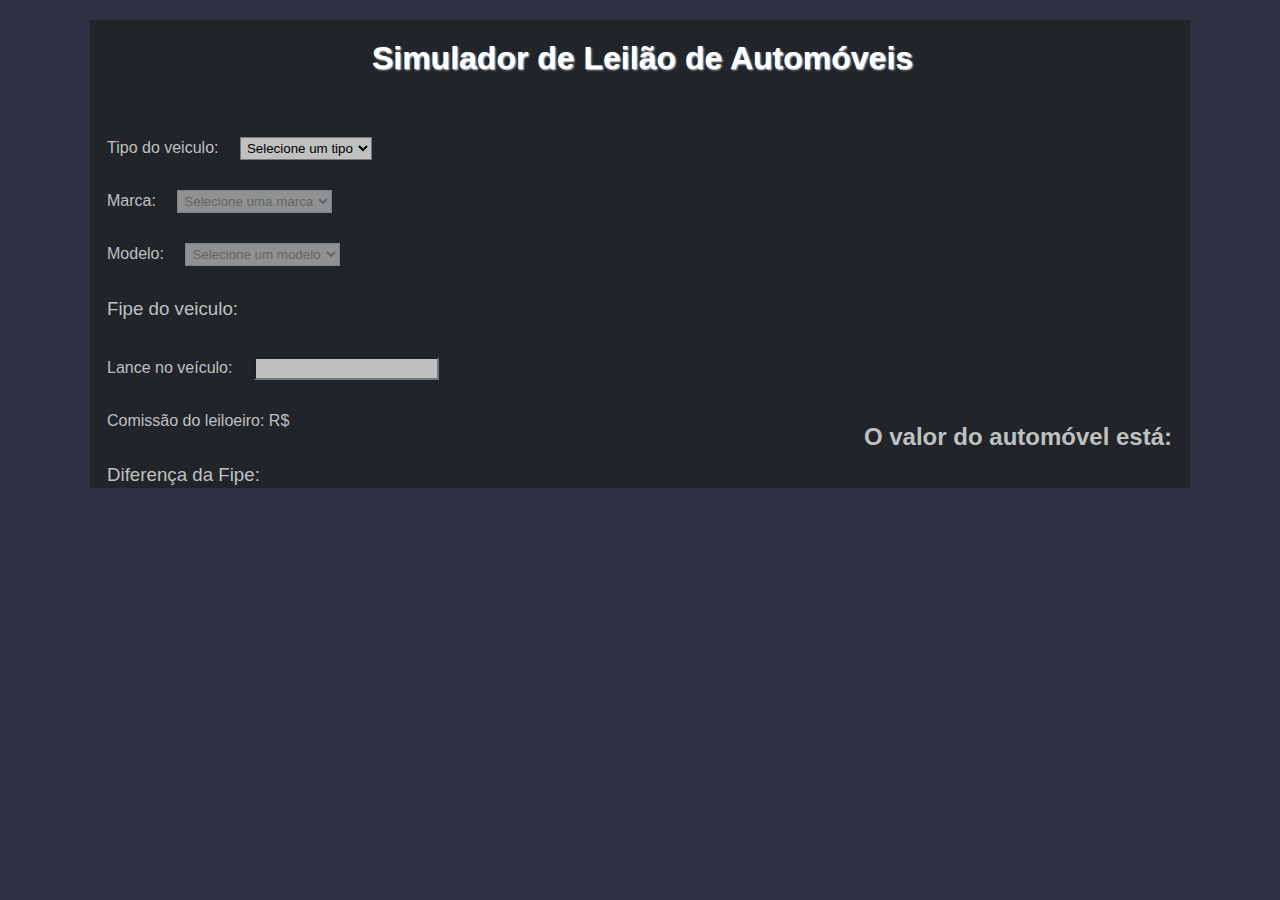
==== index.html @ d07700f7 "Add files via upload" ====
<!DOCTYPE html>
<html lang="pt">
<head>
	<meta charset="UTF-8">
	<meta name="viewport" content="width=device-width, initial-scale=1.0">
	<title>Leilão automoveis</title>
	<link rel="stylesheet" type="text/css" href="style.css">
</head>
<body>
	<div class="container">
	<nav ID="titulo"><h1>Simulador de Leilão de Automóveis</h1></nav>
	<label for ="tipoVeiculo" class="espaco2">	Tipo do veiculo:	</label>
	<select id="tipoVeiculo" class="espaco2">
		<option value="" disabled selected>Selecione um tipo</option>
		<option value="carro">Carro</option>
		<option value="moto">Moto</option>
		<option value="caminhao">Caminhão</option>
		
	</select>
	

	<br>

	<label for ="marcaVeiculo" class="espaco2">Marca:</label>
	<select id="marcaVeiculo" class="espaco2" disabled>
			<option value="" disabled selected>Selecione uma marca</option>
		</select>
		<div id="imgValue">
		<figure id="carro"></figure>
		<h2 id="textValue" class="espaco2">O valor do automóvel está: </h2>
		</div>

		<br>

		<label for ="modeloVeiculo" class="espaco2"> Modelo: </label>
	<select id="modeloVeiculo" class="espaco2" disabled>
		<option value="" disabled selected>Selecione um modelo</option>
	</select>

	<H3 id="fipeTxt" class="espaco2">Fipe do veiculo: </H3>

	<label for ="fipeVeiculo" class="espaco2"> Lance no veículo: </label>

		<input id="fipeVeiculo" class="espaco2"  type="text" oninput="valorVeiculo()">

	<P id="comissao" class="espaco2">Comissão do leiloeiro: R$</P>

	<h3 id="diferencaTxt" class="espaco2">Diferença da Fipe: </h3>


	<script src="script.js"></script>
	</div>
</html>
---- style.css ----
*{padding: 0;
  margin: 0;}

input[type=number]::-webkit-inner-spin-button { 
  -webkit-appearance: none;
}
body{
  font-family: Arial, Helvetica, sans-serif;
  background-color:#2d3142;
  max-width: 1100px;
  width: 1100px;
  margin: auto;
  color:#bfc0c0;
  font-weight: 400;
}
nav{
  text-align: center;
  margin-top: 20px;
  margin-bottom: 20px;
}
select,#fipeVeiculo{
  background-color: #bfc0c0;
  margin-top:35px;
}
#titulo{
  text-shadow: 1px 1px 2px #edede9;
  color: #ffffff;
  width: 650px;
  margin-right: -50%;
  translate: 35%;
  padding-top: 20px;
  padding-bottom: 10px;
  }
#titulo:hover{
  transition: 0.2s;
  color:#a3cef1;
}
div{background-color:#212529;
}

.espaco2{
  margin-top: 30px;
  margin-left: 15px;
  padding: 2px;
}
#imgValue {
  display: fixed;
  float: right;
  flex-direction: column;
  align-items:center;
  text-align:right;
  padding-right: 1rem;
  margin-top: -5%;
}
#carro{
  height: 300px;

  padding-right: 10%;
}
#textValue{
  margin-top: 1rem;

}

#comissao, #diferencaTxt, #fipeTxt{
  font-weight: 400;
}
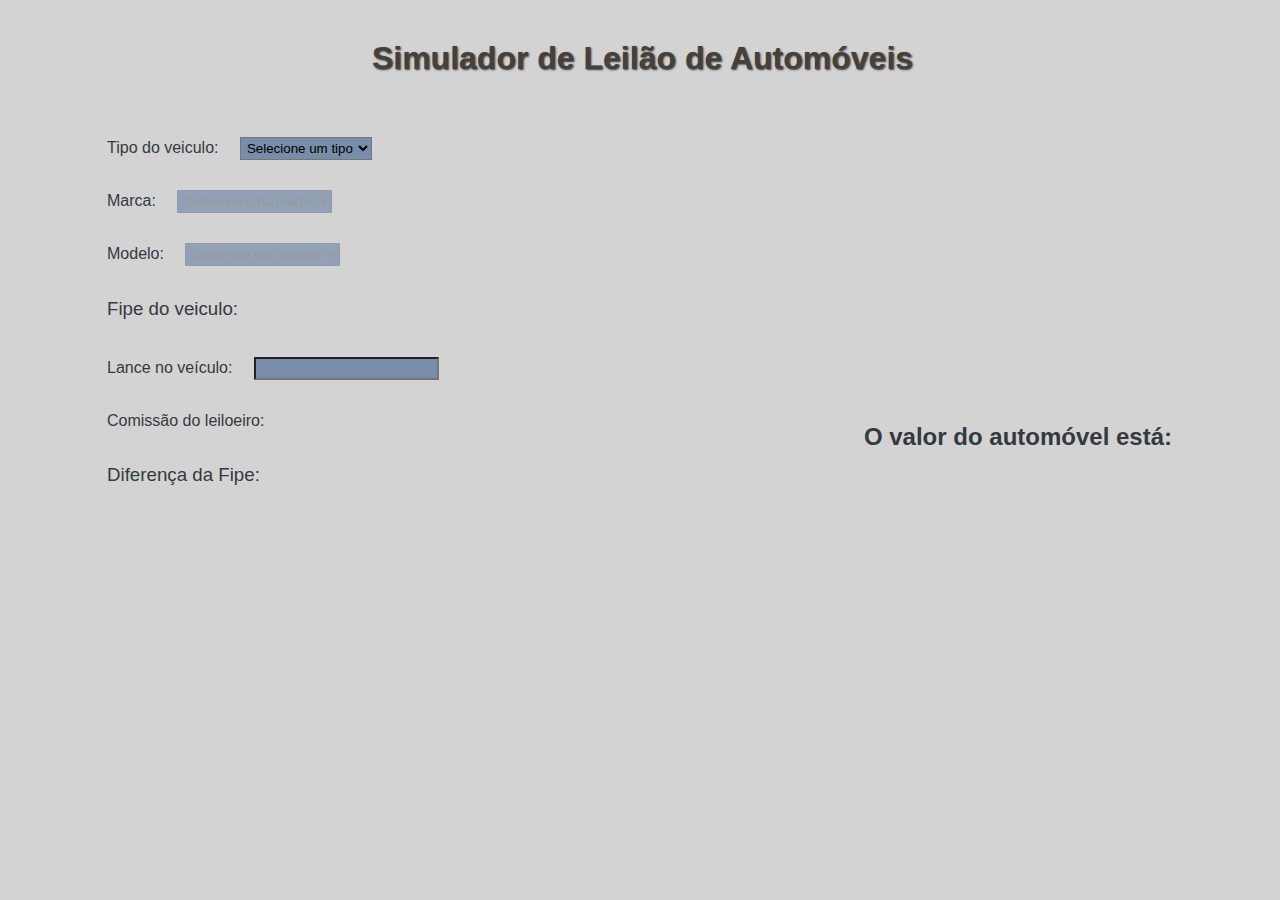
==== commit cde26751: "att" ====
--- a/index.html
+++ b/index.html
@@ -43,7 +43,7 @@
 
 		<input id="fipeVeiculo" class="espaco2"  type="text" oninput="valorVeiculo()">
 
-	<P id="comissao" class="espaco2">Comissão do leiloeiro: R$</P>
+	<P id="comissao" class="espaco2">Comissão do leiloeiro: </P>
 
 	<h3 id="diferencaTxt" class="espaco2">Diferença da Fipe: </h3>
 
--- a/style.css
+++ b/style.css
@@ -7,11 +7,11 @@
 }
 body{
   font-family: Arial, Helvetica, sans-serif;
-  background-color:#2d3142;
+  background-color:#d3d3d3;
   max-width: 1100px;
   width: 1100px;
   margin: auto;
-  color:#bfc0c0;
+  color:#343a40;
   font-weight: 400;
 }
 nav{
@@ -20,24 +20,19 @@
   margin-bottom: 20px;
 }
 select,#fipeVeiculo{
-  background-color: #bfc0c0;
+  background-color: #778da9;
   margin-top:35px;
 }
 #titulo{
-  text-shadow: 1px 1px 2px #edede9;
-  color: #ffffff;
+  text-shadow: 1px 1px 2px #343a40;
+  color: #463f3a;
   width: 650px;
   margin-right: -50%;
   translate: 35%;
   padding-top: 20px;
   padding-bottom: 10px;
   }
-#titulo:hover{
-  transition: 0.2s;
-  color:#a3cef1;
-}
-div{background-color:#212529;
-}
+
 
 .espaco2{
   margin-top: 30px;
